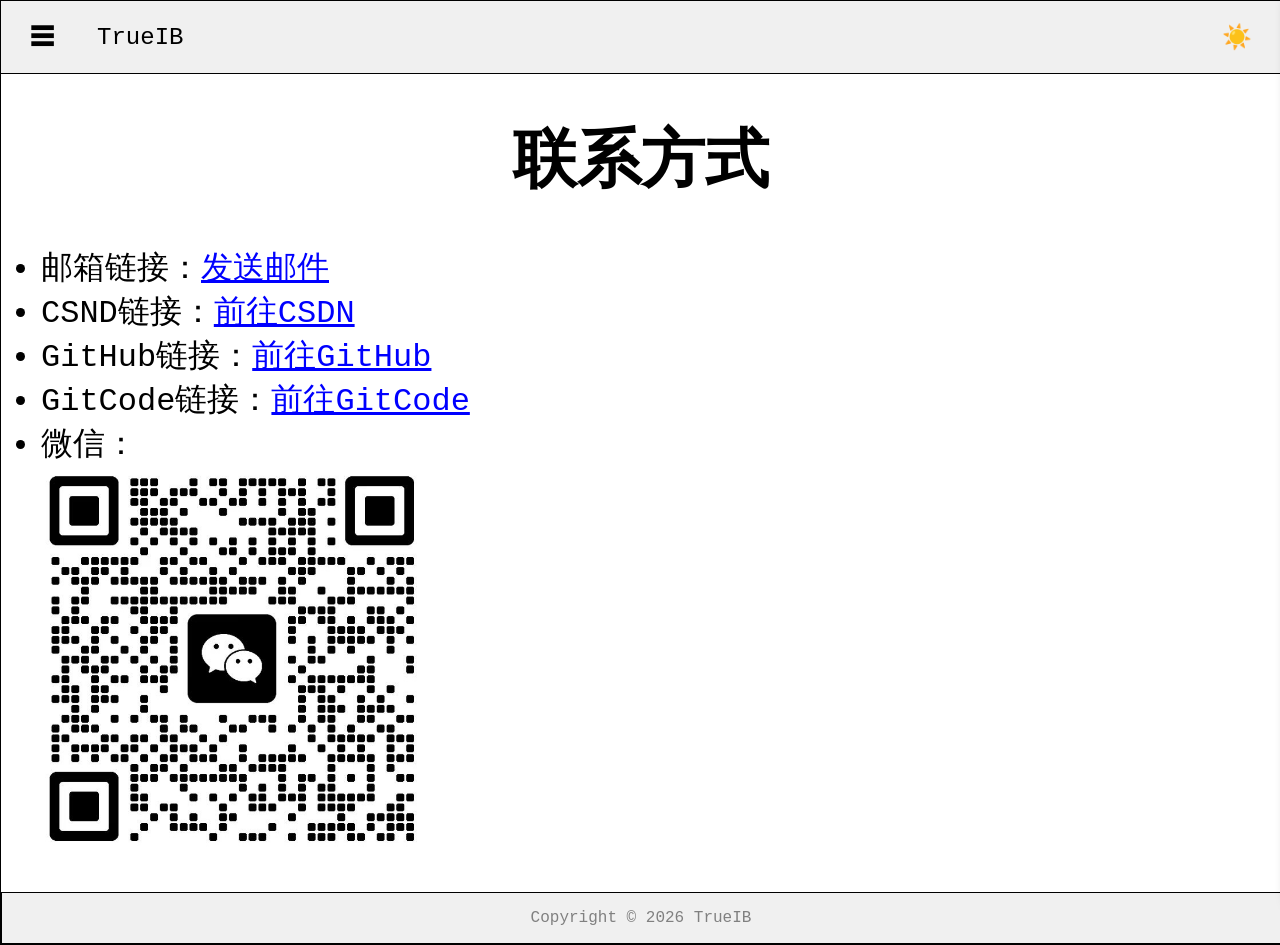
==== contact.html @ d0aaea57 "Add files via upload" ====
<!DOCTYPE html>
<html lang="zh-CN">

<head>
  <meta charset="UTF-8">
  <meta name="viewport" content="width=device-width, initial-scale=1.0">
  <title>个人网站-联系方式</title>
  <link type="text/css" rel="stylesheet" href="css/mainStyles.css">
</head>

<body>
  <main class="main-content">
    <h1 class="h">联系方式</h1>
    <ul>
      <li>邮箱链接：<a href="mailto:18538252970@163.com">发送邮件</a></li>
      <li>CSND链接：<a href="https://blog.csdn.net/2401_82923566/">前往CSDN</a></li>
      <li>GitHub链接：<a href="https://github.com/trueib/">前往GitHub</a></li>
      <li>GitCode链接：<a href="https://gitcode.com/trueib/">前往GitCode</a></li>
      <li>微信：<br><img style="width: 30vw; height: 30vw;" src="wechat.jpg"></li>
    </ul>
    <footer class="footer">Copyright &copy;
      <script>document.write(new Date().getFullYear())</script> TrueIB
    </footer>
  </main>
  <script type="text/javascript" src="js/sidebarConfig.js"></script>
</body>

</html>
---- css/mainStyles.css ----
:root {
  --backgroundColor1: white;
  --backgroundColor2: #f0f0f0;
  --textColor: black;
  --borderColor: black;
  --backgroundColor1-hover: black;
  --textColor-hover: white;
  --borderColor-hover: white;
  --backgroundImage1: url("..\\logo.jpg");
  --backgroundImage2: url("..\\logo2.jpg");
}

[data-subject="dark"] {
  --backgroundColor1: #333;
  --backgroundColor2: black;
  --textColor: white;
  --borderColor: white;
  --backgroundColor1-hover: white;
  --textColor-hover: black;
  --borderColor-hover: black;
  --backgroundImage1: url("..\\logo.gif");
  --backgroundImage2: url("..\\logo2.gif");
}

body {
  font-size: 1.2rem;
  background-color: var(--backgroundColor1);
  font-family: Consolas, 'Courier New', monospace, sans-serif, serif;
  color: var(--textColor);
  overflow-x: hidden;
}

.noteDisplayArea {
  width: 100%;
  height: 100%;
  border: 0;
}

.text {
  white-space: pre-line;
  color: var(--textColor);
  text-align: center;
  font-weight: 900;
  font-size: 2rem;
  text-shadow: 3px 3px 0px var(--backgroundImage2);
}

.text b {
  font-size: 1.2rem;
}

.text span {
  opacity: 0;
  animation: fadeInOut 3s infinite;
}

@keyframes fadeInOut {
  0% {
    opacity: 1;
  }

  85% {
    opacity: 1;
  }

  90% {
    opacity: 0;
  }
}


.text span:nth-child(4) {
  animation-delay: 0s;
}

.text span:nth-child(5) {
  animation-delay: 0.05s;
}

.text span:nth-child(6) {
  animation-delay: 0.10s;
}

.text span:nth-child(7) {
  animation-delay: 0.15s;
}

.text span:nth-child(8) {
  animation-delay: 0.2s;
}

.text span:nth-child(9) {
  animation-delay: 0.25s;
}

.text span:nth-child(10) {
  animation-delay: 0.3s;
}

.text span:nth-child(11) {
  animation-delay: 0.35s;
}

.text span:nth-child(12) {
  animation-delay: 0.4s;
}

.text span:nth-child(13) {
  animation-delay: 0.45s;
}

.text span:nth-child(14) {
  animation-delay: 0.5s;
}

.project-div {
  background-color: var(--backgroundColor2);
  border: 2px solid --borderColor;
  border-radius: 0.5rem;
  width: 80%;
  font-size: 1.5rem;
}

.projects-content {
  padding-left: 10%;
}

.footer {
  text-align: center;
  color: grey;
  background-color: var(--backgroundColor2);
  font-size: 1rem;
  padding-top: 1rem;
  padding-bottom: 1rem;
  border: 1px solid var(--borderColor);
}

.h {
  text-align: center;
}

.header {
  background-color: var(--backgroundColor2);
  position: fixed;
  display: flex;
  justify-content: space-between;
  left: 0;
  top: 0;
  width: 100%;
  height: 8%;
  z-index: 998;
  border: 1px solid var(--borderColor);
}

.left-content,
.right-content {
  align-items: center;
  display: flex;
  font-size: 1.5rem;
}

.menuButton,
.subjectButton {
  cursor: pointer;
}

.sidebar {
  position: fixed;
  top: 0;
  right: -17rem;
  width: 16rem;
  height: 100%;
  box-shadow: -3px 0 15px rgba(0, 0, 0, 1.0);
  z-index: 1000;
  background-color: var(--backgroundColor2);
  border-radius: 0.2rem;
  border-color: var(--borderColor);
  overflow: auto;
}

.sidebar ul {
  list-style-type: none;
  padding-left: 0;
}

.sidebar li {
  cursor: pointer;
  text-align: center;
  line-height: 2rem;
}

.sidebar li:hover {
  background-color: var(--backgroundColor1-hover);
  color: var(--textColor-hover);
}

.main-content {
  position: absolute;
  left: 0;
  top: 8%;
  width: 100%;
  font-size: 2rem;
  border: 1px solid var(--borderColor);
}

.main-content a {
  color: blue;
}

.closeButton {
  position: absolute;
  top: 0.9rem;
  right: 1rem;
  font-size: 30px;
  cursor: pointer;
}

.closeButton:hover {
  color: grey;
}

.overlay {
  display: none;
  position: fixed;
  top: 0;
  left: 0;
  width: 100%;
  height: 100%;
  background: rgba(0, 0, 0, 0.5);
  z-index: 999;
}

.logo {
  background-image: var(--backgroundImage1);
  width: 100%;
  height: 100%;
  background-size: 100% 100%;
}

.avatar {
  width: 6rem;
  height: 6rem;
  border: 1px solid var(--borderColor);
  border-radius: 0.5rem;
}

.mainList dt {
  font-size: 3rem;
}

@media (max-width: 980px) {
  .avatar {
    width: 3rem;
    height: 3rem;
  }

  .text {
    font-size: 2.5rem;
  }

  .mainList dt {
    font-size: 2.8rem;
  }

  .main-content {
    font-size: 1.5rem;
  }

  .project-div {
    font-size: 1rem;
  }

  .logo {
    background-image: var(--backgroundImage2);
  }
}

@media (max-width: 798px) {
  .avatar {
    width: 3rem;
    height: 3rem;
  }

  .text {
    font-size: 2rem;
    padding: 1rem;
  }

  .mainList dt {
    font-size: 2.5rem;
  }

  .main-content {
    font-size: 1.0rem;
  }

  .project-div {
    font-size: 0.8rem;
  }

  .logo {
    background-image: var(--backgroundImage2);
  }
}
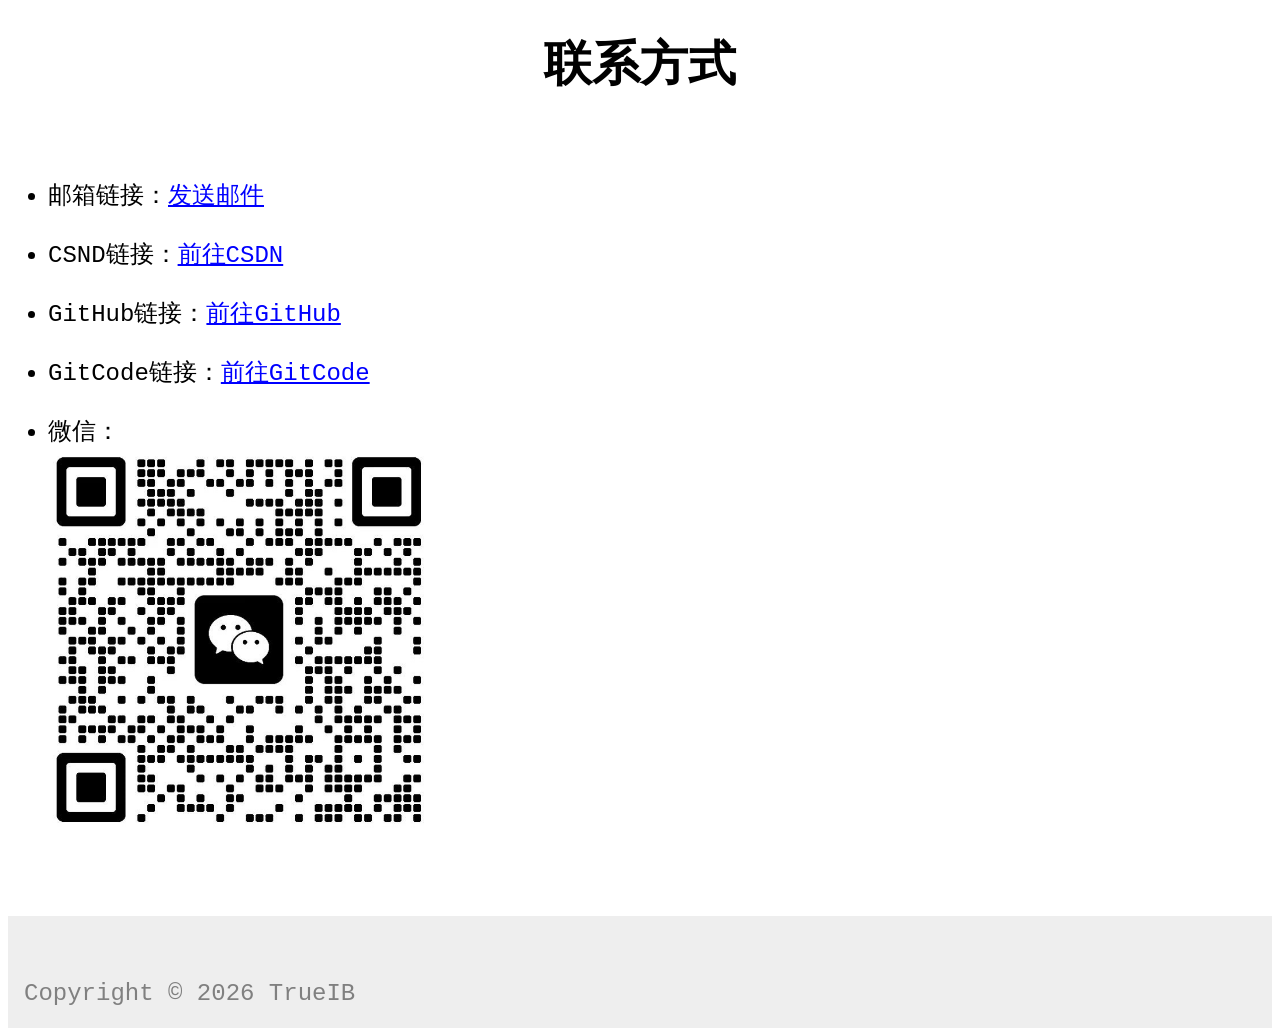
==== commit 35f8e089: "Add files via upload" ====
--- a/contact.html
+++ b/contact.html
@@ -9,20 +9,25 @@
 </head>
 
 <body>
-  <main class="main-content">
     <h1 class="h">联系方式</h1>
+    <br>
     <ul>
       <li>邮箱链接：<a href="mailto:18538252970@163.com">发送邮件</a></li>
+      <br>
       <li>CSND链接：<a href="https://blog.csdn.net/2401_82923566/">前往CSDN</a></li>
+      <br>
       <li>GitHub链接：<a href="https://github.com/trueib/">前往GitHub</a></li>
+      <br>
       <li>GitCode链接：<a href="https://gitcode.com/trueib/">前往GitCode</a></li>
+      <br>
       <li>微信：<br><img style="width: 30vw; height: 30vw;" src="wechat.jpg"></li>
     </ul>
+    <br>
+    <br>
     <footer class="footer">Copyright &copy;
       <script>document.write(new Date().getFullYear())</script> TrueIB
     </footer>
-  </main>
-  <script type="text/javascript" src="js/sidebarConfig.js"></script>
+  <script type="text/javascript" src="js/config.js"></script>
 </body>
 
 </html>
--- a/css/mainStyles.css
+++ b/css/mainStyles.css
@@ -1,304 +1,128 @@
 :root {
   --backgroundColor1: white;
-  --backgroundColor2: #f0f0f0;
+  --backgroundColor2: #eeeeee;
   --textColor: black;
   --borderColor: black;
   --backgroundColor1-hover: black;
   --textColor-hover: white;
   --borderColor-hover: white;
-  --backgroundImage1: url("..\\logo.jpg");
-  --backgroundImage2: url("..\\logo2.jpg");
 }
 
 [data-subject="dark"] {
-  --backgroundColor1: #333;
+  --backgroundColor1: #222;
   --backgroundColor2: black;
   --textColor: white;
   --borderColor: white;
   --backgroundColor1-hover: white;
   --textColor-hover: black;
   --borderColor-hover: black;
-  --backgroundImage1: url("..\\logo.gif");
-  --backgroundImage2: url("..\\logo2.gif");
 }
 
 body {
-  font-size: 1.2rem;
+  font-size: 1.5rem;
   background-color: var(--backgroundColor1);
   font-family: Consolas, 'Courier New', monospace, sans-serif, serif;
   color: var(--textColor);
-  overflow-x: hidden;
-}
-
-.noteDisplayArea {
-  width: 100%;
-  height: 100%;
-  border: 0;
-}
-
-.text {
-  white-space: pre-line;
-  color: var(--textColor);
-  text-align: center;
-  font-weight: 900;
-  font-size: 2rem;
-  text-shadow: 3px 3px 0px var(--backgroundImage2);
-}
-
-.text b {
-  font-size: 1.2rem;
-}
-
-.text span {
-  opacity: 0;
-  animation: fadeInOut 3s infinite;
-}
-
-@keyframes fadeInOut {
-  0% {
-    opacity: 1;
-  }
-
-  85% {
-    opacity: 1;
-  }
-
-  90% {
-    opacity: 0;
-  }
-}
-
-
-.text span:nth-child(4) {
-  animation-delay: 0s;
-}
-
-.text span:nth-child(5) {
-  animation-delay: 0.05s;
-}
-
-.text span:nth-child(6) {
-  animation-delay: 0.10s;
-}
-
-.text span:nth-child(7) {
-  animation-delay: 0.15s;
-}
-
-.text span:nth-child(8) {
-  animation-delay: 0.2s;
-}
-
-.text span:nth-child(9) {
-  animation-delay: 0.25s;
-}
-
-.text span:nth-child(10) {
-  animation-delay: 0.3s;
-}
-
-.text span:nth-child(11) {
-  animation-delay: 0.35s;
-}
-
-.text span:nth-child(12) {
-  animation-delay: 0.4s;
-}
-
-.text span:nth-child(13) {
-  animation-delay: 0.45s;
-}
-
-.text span:nth-child(14) {
-  animation-delay: 0.5s;
-}
-
-.project-div {
-  background-color: var(--backgroundColor2);
-  border: 2px solid --borderColor;
-  border-radius: 0.5rem;
-  width: 80%;
-  font-size: 1.5rem;
-}
-
-.projects-content {
-  padding-left: 10%;
 }
 
 .footer {
-  text-align: center;
   color: grey;
   background-color: var(--backgroundColor2);
-  font-size: 1rem;
-  padding-top: 1rem;
-  padding-bottom: 1rem;
-  border: 1px solid var(--borderColor);
+  padding-top: 4rem;
+  padding-left: 1rem;
+  height: 3rem;
 }
 
 .h {
   text-align: center;
 }
 
-.header {
-  background-color: var(--backgroundColor2);
-  position: fixed;
-  display: flex;
-  justify-content: space-between;
-  left: 0;
-  top: 0;
-  width: 100%;
-  height: 8%;
-  z-index: 998;
-  border: 1px solid var(--borderColor);
+h1.h {
+  text-align: center;
+  font-size: 3rem;
 }
 
-.left-content,
-.right-content {
-  align-items: center;
-  display: flex;
-  font-size: 1.5rem;
+h3.h {
+  text-align: center;
+  font-size: 2rem;
 }
 
-.menuButton,
-.subjectButton {
-  cursor: pointer;
-}
-
-.sidebar {
-  position: fixed;
-  top: 0;
-  right: -17rem;
-  width: 16rem;
-  height: 100%;
-  box-shadow: -3px 0 15px rgba(0, 0, 0, 1.0);
-  z-index: 1000;
-  background-color: var(--backgroundColor2);
-  border-radius: 0.2rem;
-  border-color: var(--borderColor);
-  overflow: auto;
-}
-
-.sidebar ul {
-  list-style-type: none;
-  padding-left: 0;
-}
-
-.sidebar li {
-  cursor: pointer;
-  text-align: center;
-  line-height: 2rem;
-}
-
-.sidebar li:hover {
-  background-color: var(--backgroundColor1-hover);
-  color: var(--textColor-hover);
-}
-
-.main-content {
-  position: absolute;
-  left: 0;
-  top: 8%;
-  width: 100%;
-  font-size: 2rem;
-  border: 1px solid var(--borderColor);
-}
-
-.main-content a {
+a {
   color: blue;
 }
 
-.closeButton {
-  position: absolute;
-  top: 0.9rem;
-  right: 1rem;
-  font-size: 30px;
-  cursor: pointer;
+.statistics {
+  margin-left: auto;
+  margin-right: auto;
+  width: 80%;
 }
 
-.closeButton:hover {
-  color: grey;
+.statistics th {
+  border: 2px solid #eeeeee;
+  border-radius: 0.4rem;
 }
 
-.overlay {
-  display: none;
-  position: fixed;
-  top: 0;
-  left: 0;
-  width: 100%;
-  height: 100%;
-  background: rgba(0, 0, 0, 0.5);
-  z-index: 999;
+.statistics td {
+  border: 2px solid #eeeeee;
+  border-radius: 0.4rem;
 }
 
-.logo {
-  background-image: var(--backgroundImage1);
-  width: 100%;
-  height: 100%;
-  background-size: 100% 100%;
+.projects {
+  margin-left: auto;
+  margin-right: auto;
+  width: 80%;
 }
 
-.avatar {
-  width: 6rem;
-  height: 6rem;
-  border: 1px solid var(--borderColor);
-  border-radius: 0.5rem;
+.projects th {
+  border: 2px solid #eeeeee;
+  border-radius: 0.4rem;
 }
 
-.mainList dt {
-  font-size: 3rem;
+.projects td {
+  border: 2px solid #eeeeee;
+  border-radius: 0.4rem;
+}
+
+.projects p {
+  padding-left: 1rem;
+}
+
+.projects strong {
+  padding-left: 1rem;
 }
 
 @media (max-width: 980px) {
-  .avatar {
-    width: 3rem;
-    height: 3rem;
+  body {
+    font-size: 1.2rem;
   }
 
-  .text {
-    font-size: 2.5rem;
+  h1.h {
+    font-size: 2.4rem;
   }
 
-  .mainList dt {
-    font-size: 2.8rem;
+  h3.h {
+    font-size: 1.6rem;
   }
 
-  .main-content {
-    font-size: 1.5rem;
-  }
-
-  .project-div {
-    font-size: 1rem;
-  }
-
-  .logo {
-    background-image: var(--backgroundImage2);
+  .footer {
+    height: 2.5rem;
   }
 }
 
 @media (max-width: 798px) {
-  .avatar {
-    width: 3rem;
-    height: 3rem;
+  body {
+    font-size: 1rem;
   }
 
-  .text {
+  h1.h {
     font-size: 2rem;
-    padding: 1rem;
   }
 
-  .mainList dt {
-    font-size: 2.5rem;
+  h3.h {
+    font-size: 1.2rem;
   }
 
-  .main-content {
-    font-size: 1.0rem;
-  }
-
-  .project-div {
-    font-size: 0.8rem;
-  }
-
-  .logo {
-    background-image: var(--backgroundImage2);
+  .footer {
+    height: 2rem;
   }
 }
